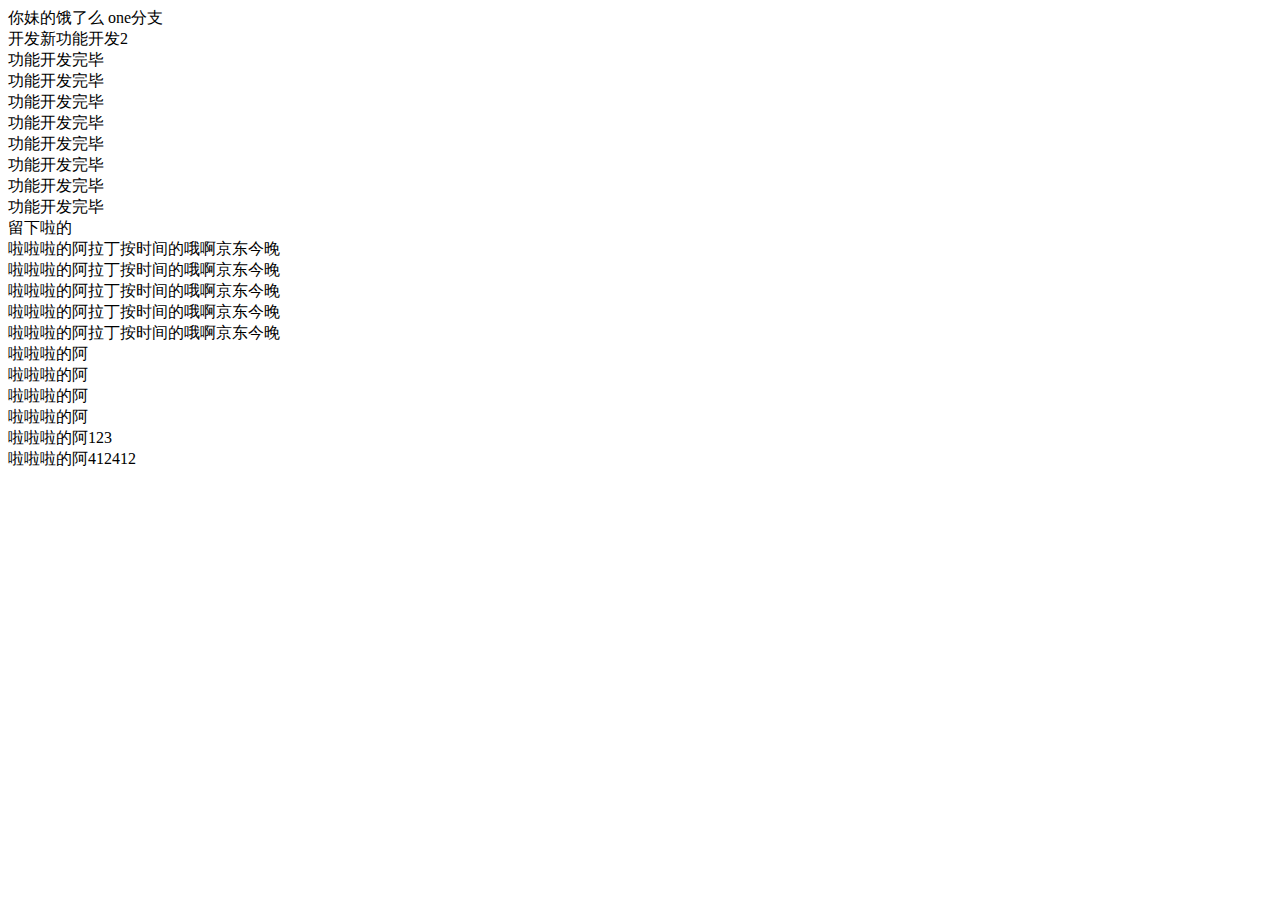
==== miaozu/test.html @ d2f52740 "委屈二群" ====
<!DOCTYPE html>
<html lang="en">
<head>
	<meta charset="UTF-8">
	<title>Document</title>
</head>
<body>
	<span>你妹的饿了么</span>
	<span>one分支</span>
	<div><span>开发新功能</span><span>开发2</span><span></span></div>
	<div>功能开发完毕</div>
	<div>功能开发完毕</div>
	<div>功能开发完毕</div>
	<div>功能开发完毕</div>
	<div>功能开发完毕</div>
	<div>功能开发完毕</div>
	<div>功能开发完毕</div>
	<div>功能开发完毕</div>
	<a>留下啦的</a>
	<div>啦啦啦的阿拉丁按时间的哦啊京东今晚</div>
	<div>啦啦啦的阿拉丁按时间的哦啊京东今晚</div>
	<div>啦啦啦的阿拉丁按时间的哦啊京东今晚</div>
	<div>啦啦啦的阿拉丁按时间的哦啊京东今晚</div>
	<div>啦啦啦的阿拉丁按时间的哦啊京东今晚</div>
	<div>啦啦啦的阿</div>
	<div>啦啦啦的阿</div>
	<div>啦啦啦的阿</div>
	<div>啦啦啦的阿</div>
	<div>啦啦啦的阿123</div>
	<div>啦啦啦的阿412412</div>
</body>
</html>
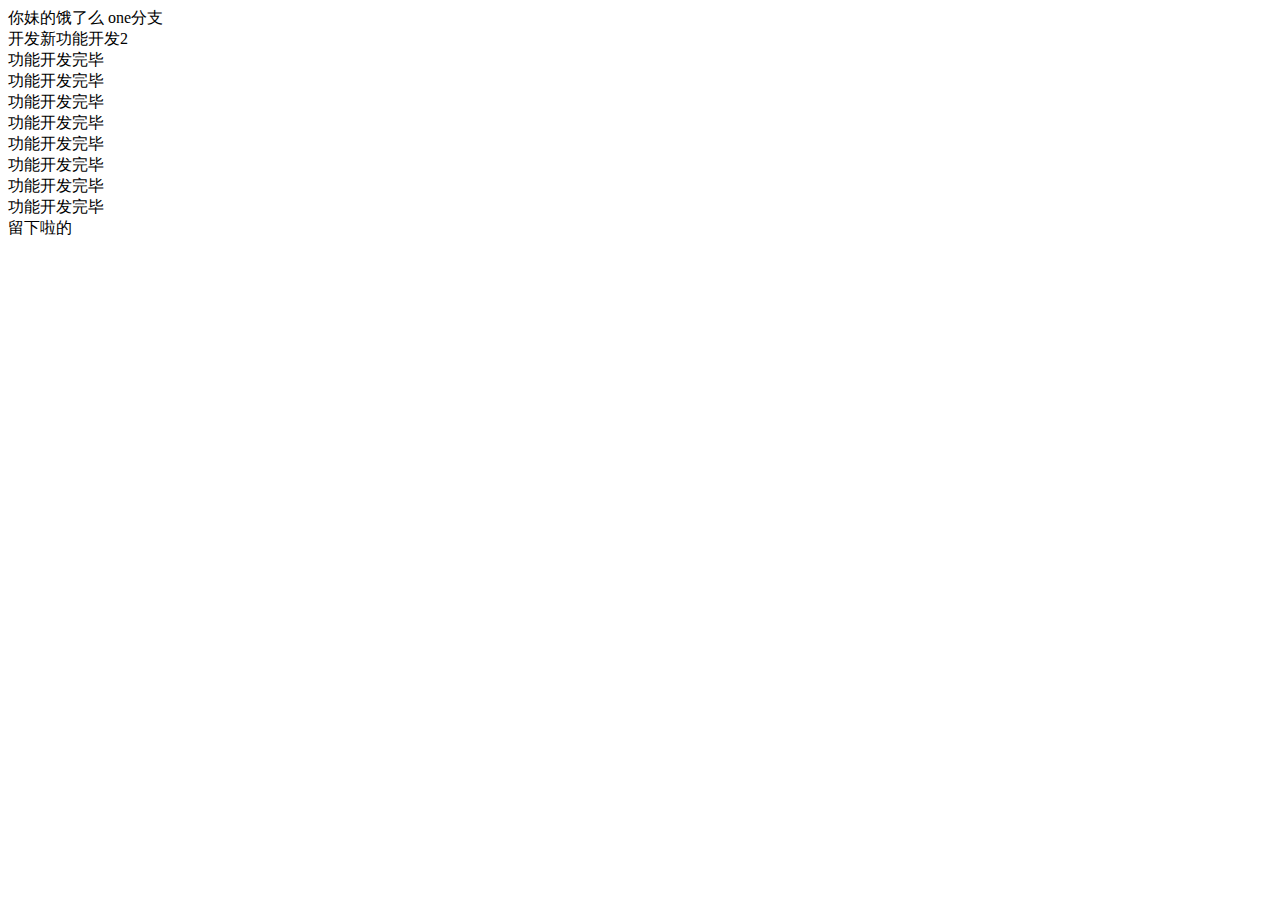
==== commit 137f30e9: "13155" ====
--- a/miaozu/test.html
+++ b/miaozu/test.html
@@ -17,16 +17,5 @@
 	<div>功能开发完毕</div>
 	<div>功能开发完毕</div>
 	<a>留下啦的</a>
-	<div>啦啦啦的阿拉丁按时间的哦啊京东今晚</div>
-	<div>啦啦啦的阿拉丁按时间的哦啊京东今晚</div>
-	<div>啦啦啦的阿拉丁按时间的哦啊京东今晚</div>
-	<div>啦啦啦的阿拉丁按时间的哦啊京东今晚</div>
-	<div>啦啦啦的阿拉丁按时间的哦啊京东今晚</div>
-	<div>啦啦啦的阿</div>
-	<div>啦啦啦的阿</div>
-	<div>啦啦啦的阿</div>
-	<div>啦啦啦的阿</div>
-	<div>啦啦啦的阿123</div>
-	<div>啦啦啦的阿412412</div>
 </body>
 </html>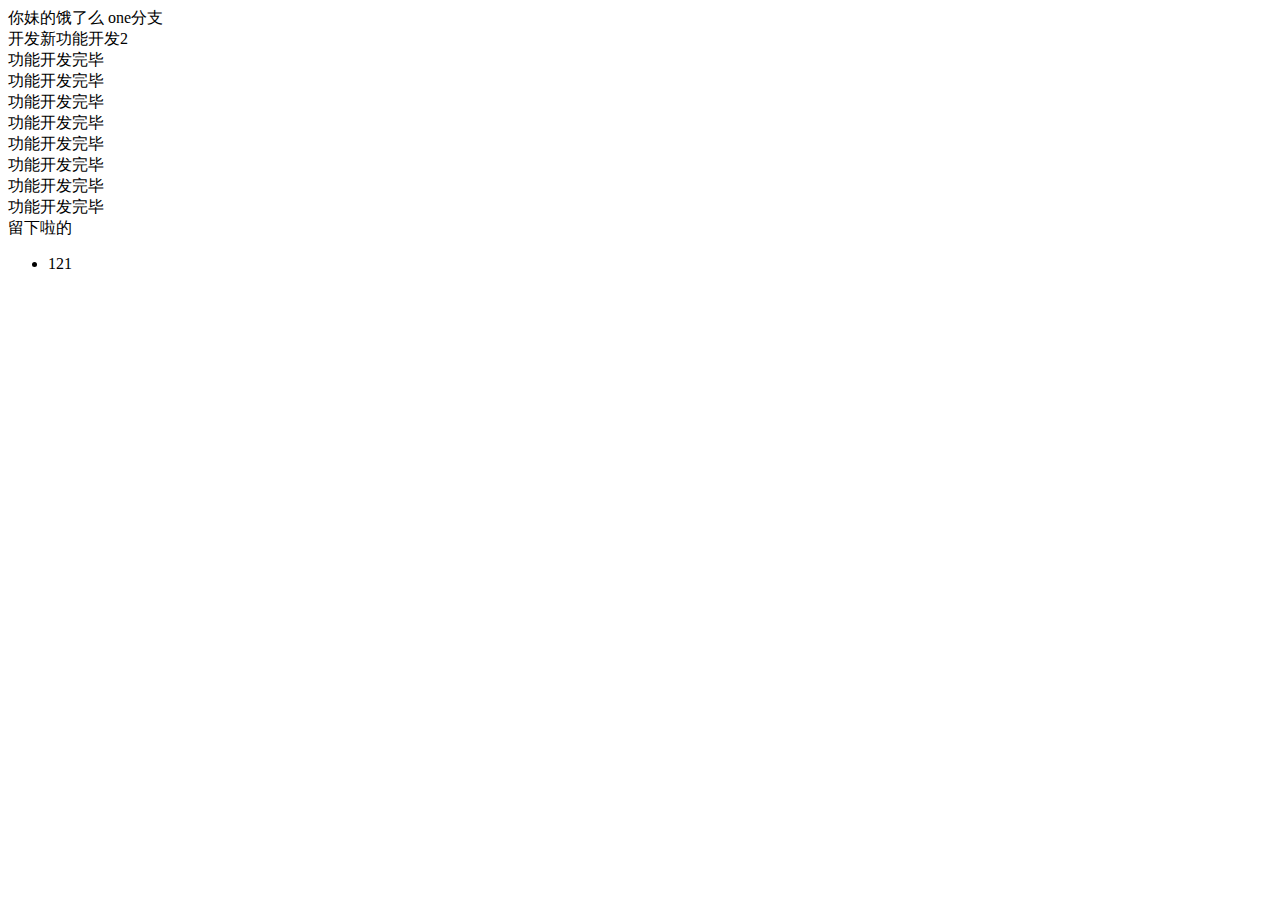
==== commit d2e1a6ab: "12" ====
--- a/miaozu/test.html
+++ b/miaozu/test.html
@@ -17,5 +17,8 @@
 	<div>功能开发完毕</div>
 	<div>功能开发完毕</div>
 	<a>留下啦的</a>
+	<ul>
+		<li>121</li>
+	</ul>
 </body>
 </html>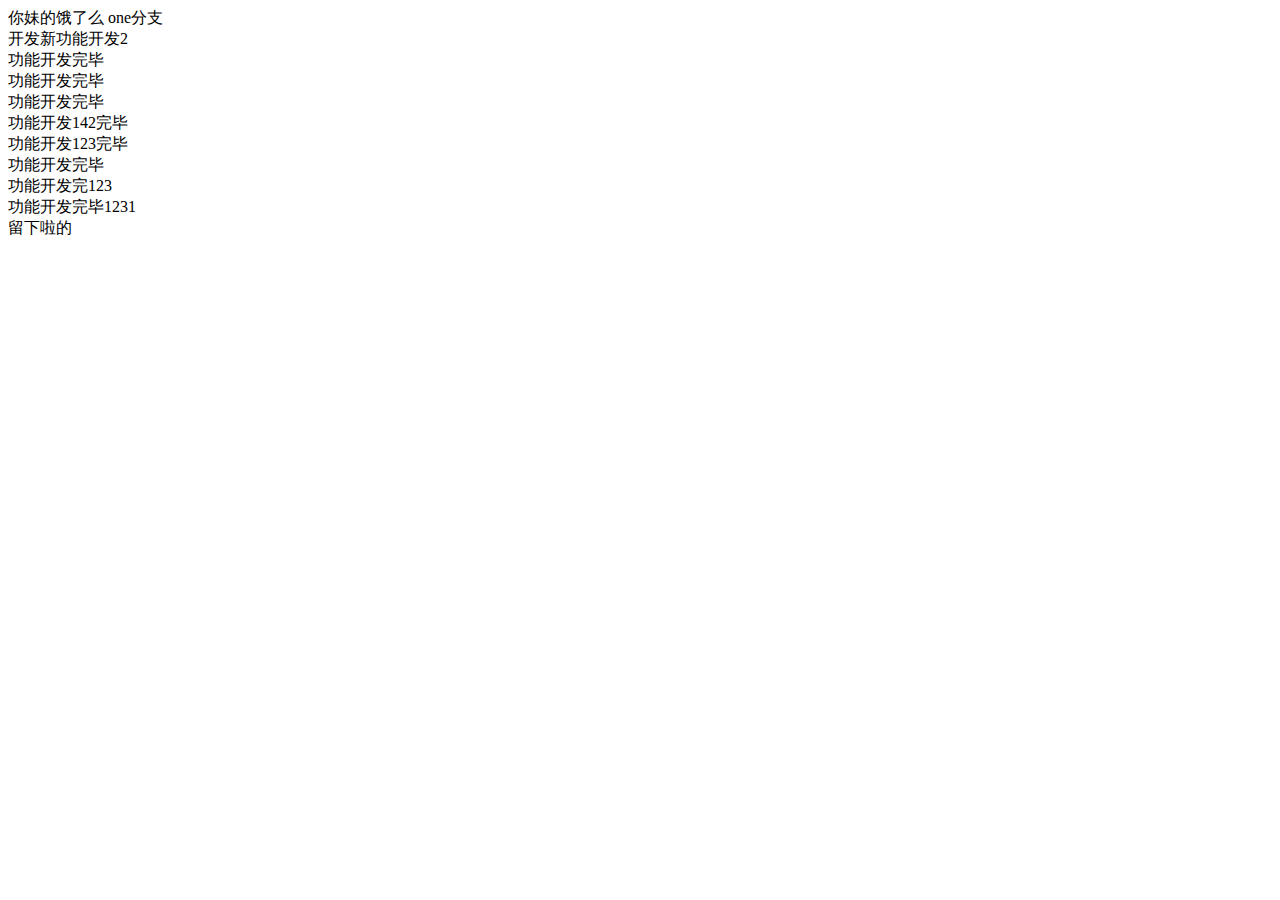
==== commit 469467e2: "123123" ====
--- a/miaozu/test.html
+++ b/miaozu/test.html
@@ -11,14 +11,11 @@
 	<div>功能开发完毕</div>
 	<div>功能开发完毕</div>
 	<div>功能开发完毕</div>
+	<div>功能开发142完毕</div>
+	<div>功能开发123完毕</div>
 	<div>功能开发完毕</div>
-	<div>功能开发完毕</div>
-	<div>功能开发完毕</div>
-	<div>功能开发完毕</div>
-	<div>功能开发完毕</div>
+	<div>功能开发完123</div>
+	<div>功能开发完毕1231</div>
 	<a>留下啦的</a>
-	<ul>
-		<li>121</li>
-	</ul>
 </body>
 </html>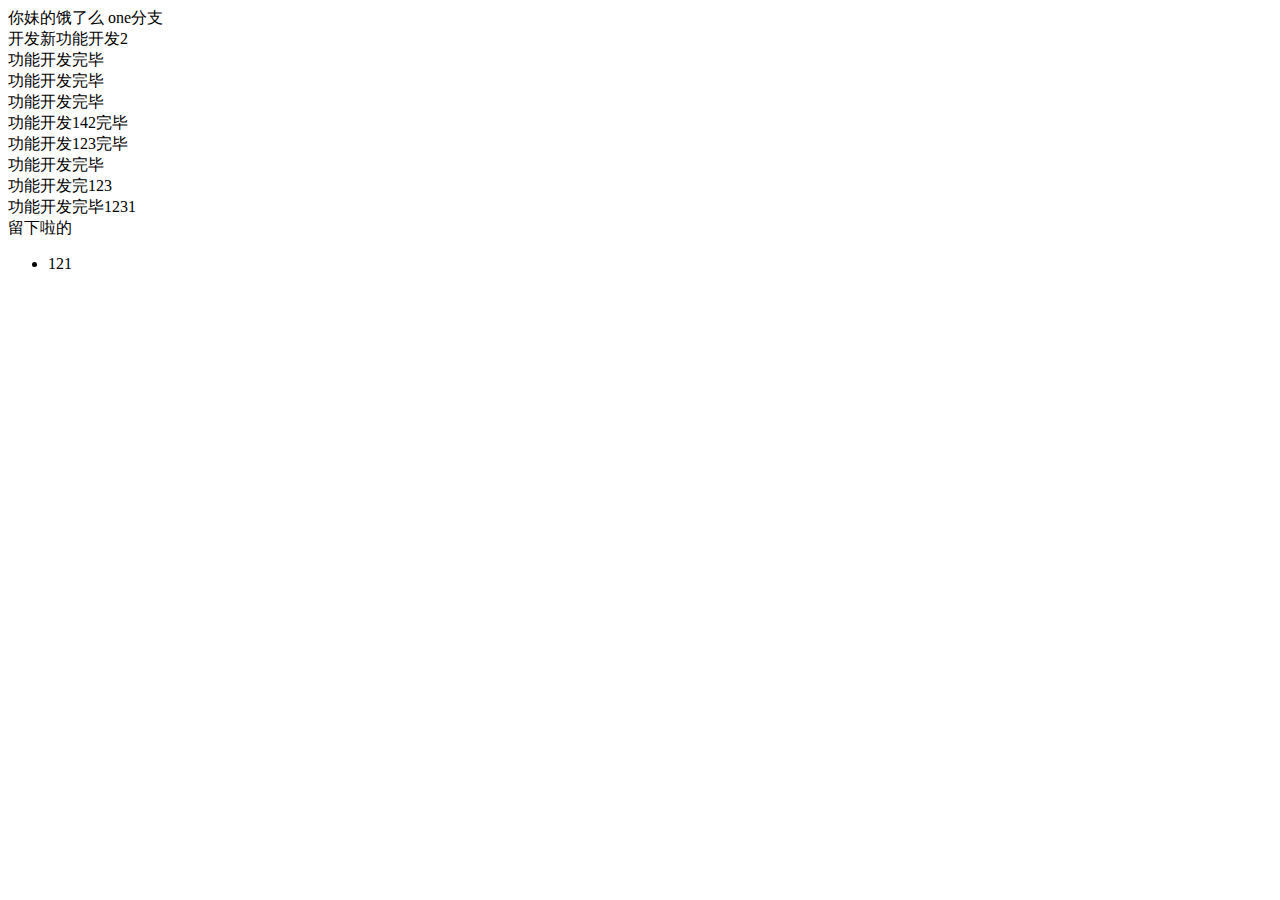
==== commit a96b77d6: "Merge branch 'one' into main" ====
--- a/miaozu/test.html
+++ b/miaozu/test.html
@@ -17,5 +17,8 @@
 	<div>功能开发完123</div>
 	<div>功能开发完毕1231</div>
 	<a>留下啦的</a>
+	<ul>
+		<li>121</li>
+	</ul>
 </body>
 </html>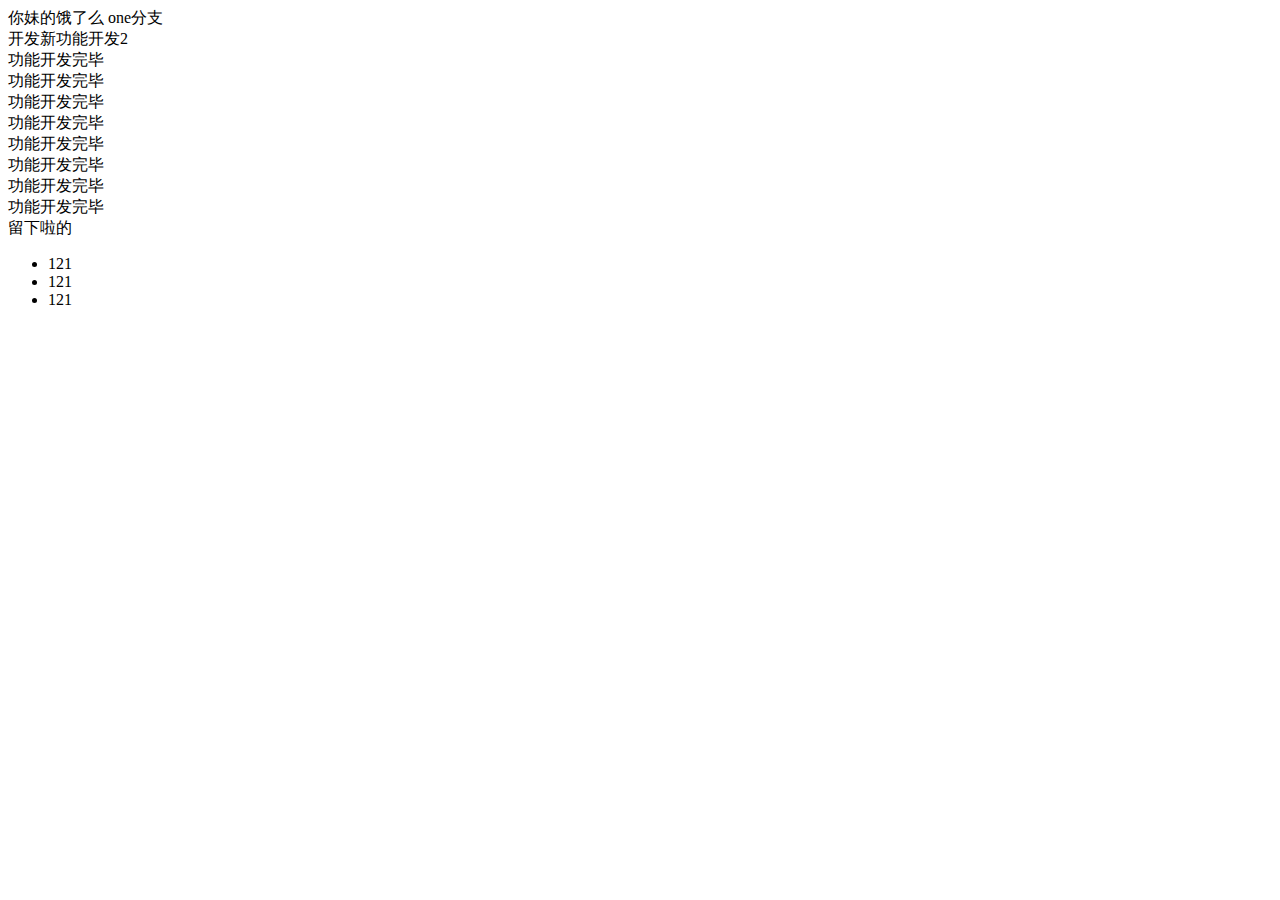
==== commit 39a36f25: "123" ====
--- a/miaozu/test.html
+++ b/miaozu/test.html
@@ -11,13 +11,15 @@
 	<div>功能开发完毕</div>
 	<div>功能开发完毕</div>
 	<div>功能开发完毕</div>
-	<div>功能开发142完毕</div>
-	<div>功能开发123完毕</div>
 	<div>功能开发完毕</div>
-	<div>功能开发完123</div>
-	<div>功能开发完毕1231</div>
+	<div>功能开发完毕</div>
+	<div>功能开发完毕</div>
+	<div>功能开发完毕</div>
+	<div>功能开发完毕</div>
 	<a>留下啦的</a>
 	<ul>
+		<li>121</li>
+		<li>121</li>
 		<li>121</li>
 	</ul>
 </body>
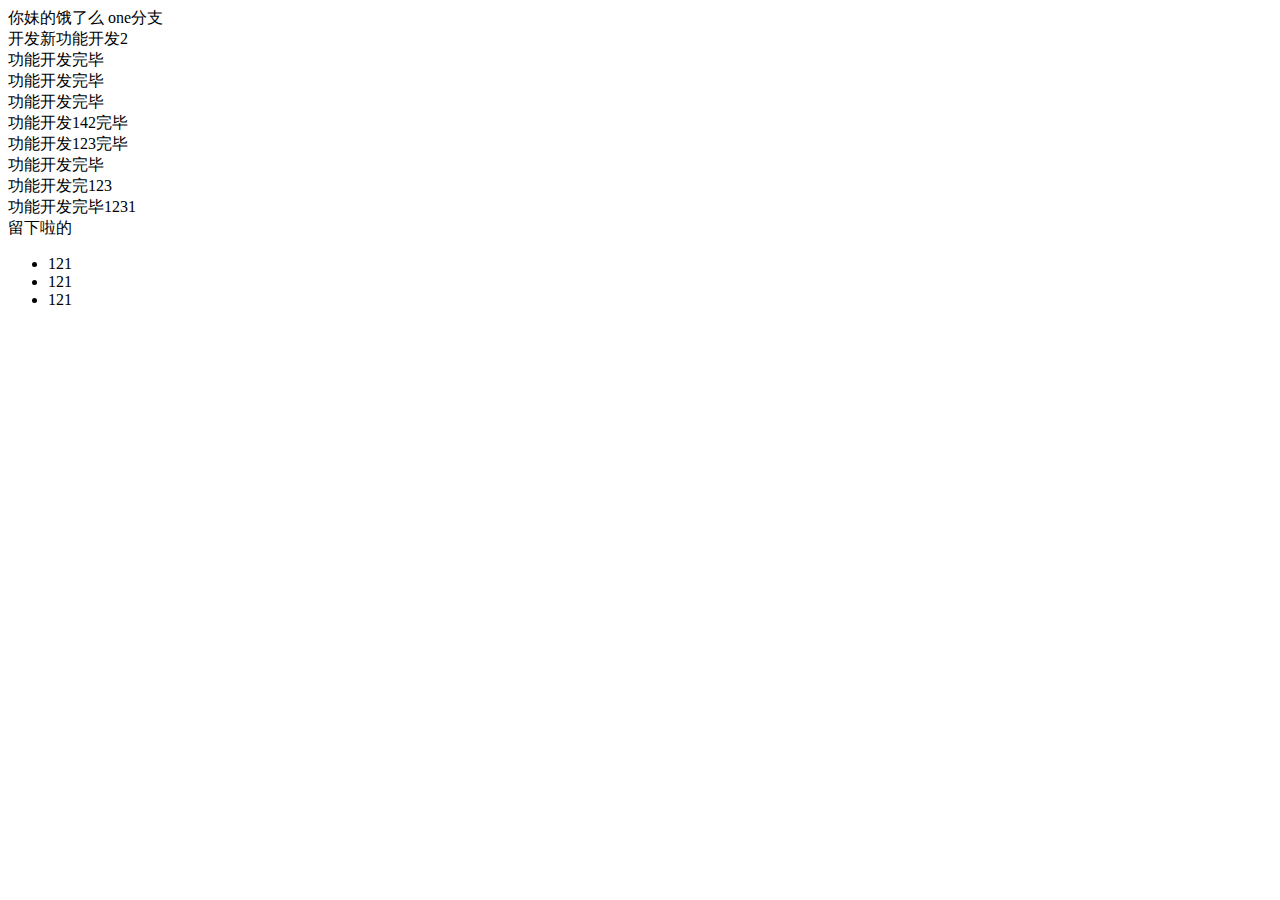
==== commit 85605aee: "Merge branch 'main' into two" ====
--- a/miaozu/test.html
+++ b/miaozu/test.html
@@ -11,11 +11,11 @@
 	<div>功能开发完毕</div>
 	<div>功能开发完毕</div>
 	<div>功能开发完毕</div>
+	<div>功能开发142完毕</div>
+	<div>功能开发123完毕</div>
 	<div>功能开发完毕</div>
-	<div>功能开发完毕</div>
-	<div>功能开发完毕</div>
-	<div>功能开发完毕</div>
-	<div>功能开发完毕</div>
+	<div>功能开发完123</div>
+	<div>功能开发完毕1231</div>
 	<a>留下啦的</a>
 	<ul>
 		<li>121</li>
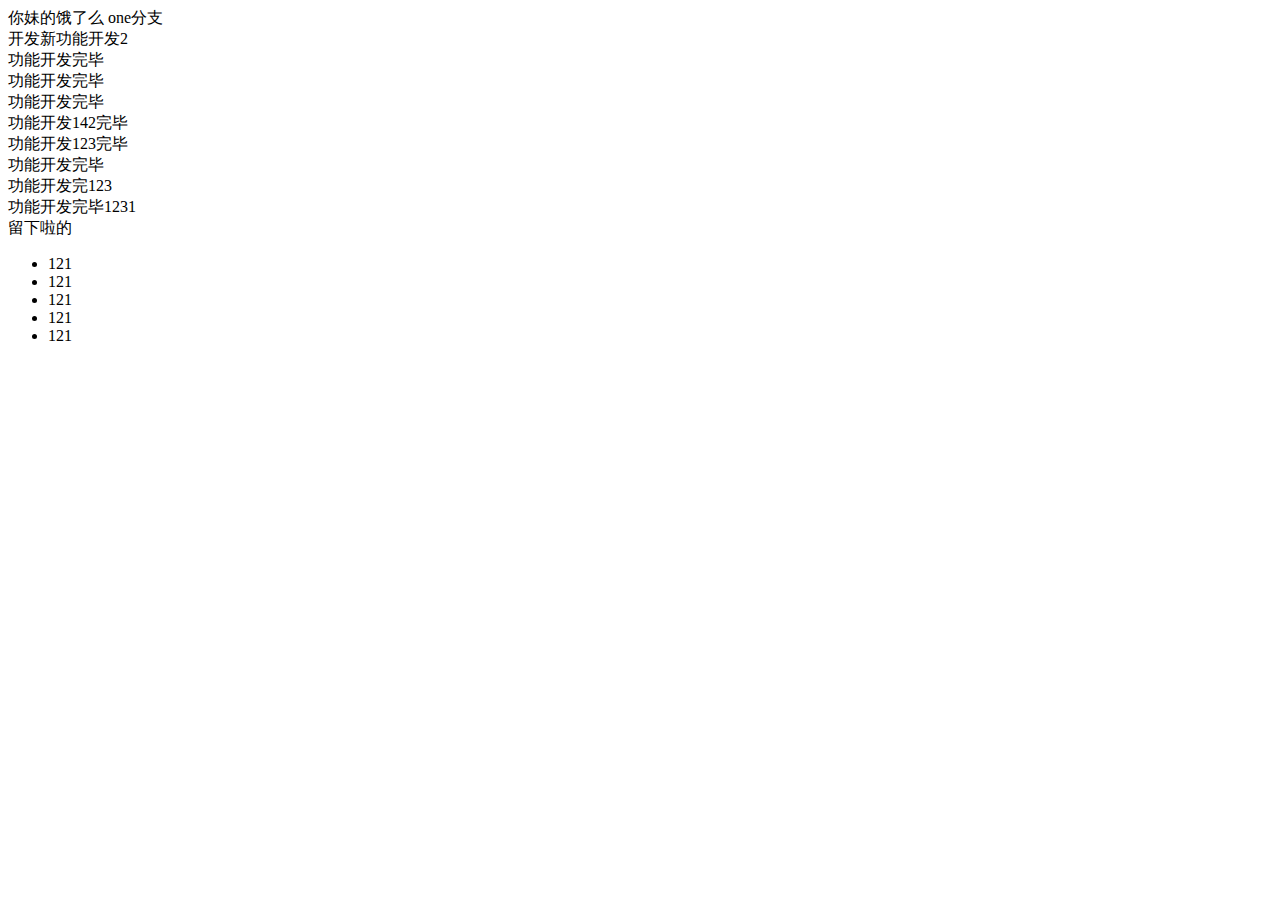
==== commit 0060be9c: "1559" ====
--- a/miaozu/test.html
+++ b/miaozu/test.html
@@ -21,6 +21,8 @@
 		<li>121</li>
 		<li>121</li>
 		<li>121</li>
+		<li>121</li>
+		<li>121</li>
 	</ul>
 </body>
 </html>